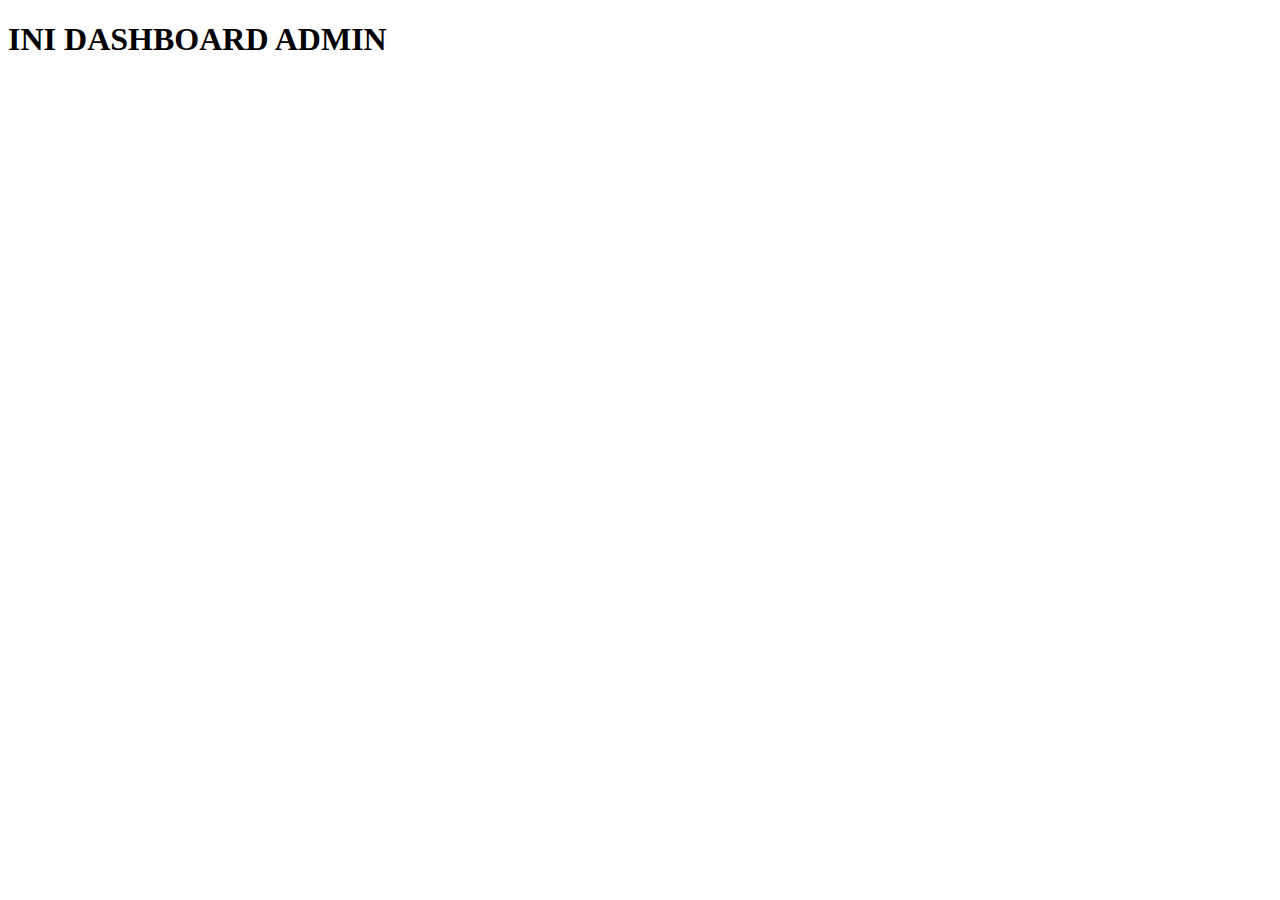
==== dashboard-admin.html @ c37cb380 "try" ====
<!DOCTYPE html>
<html lang="en">
<head>
    <meta charset="UTF-8">
    <meta http-equiv="X-UA-Compatible" content="IE=edge">
    <meta name="viewport" content="width=device-width, initial-scale=1.0">
    <title>Document</title>
</head>
<body>
    <h1>INI DASHBOARD ADMIN</h1>
</body>
</html>
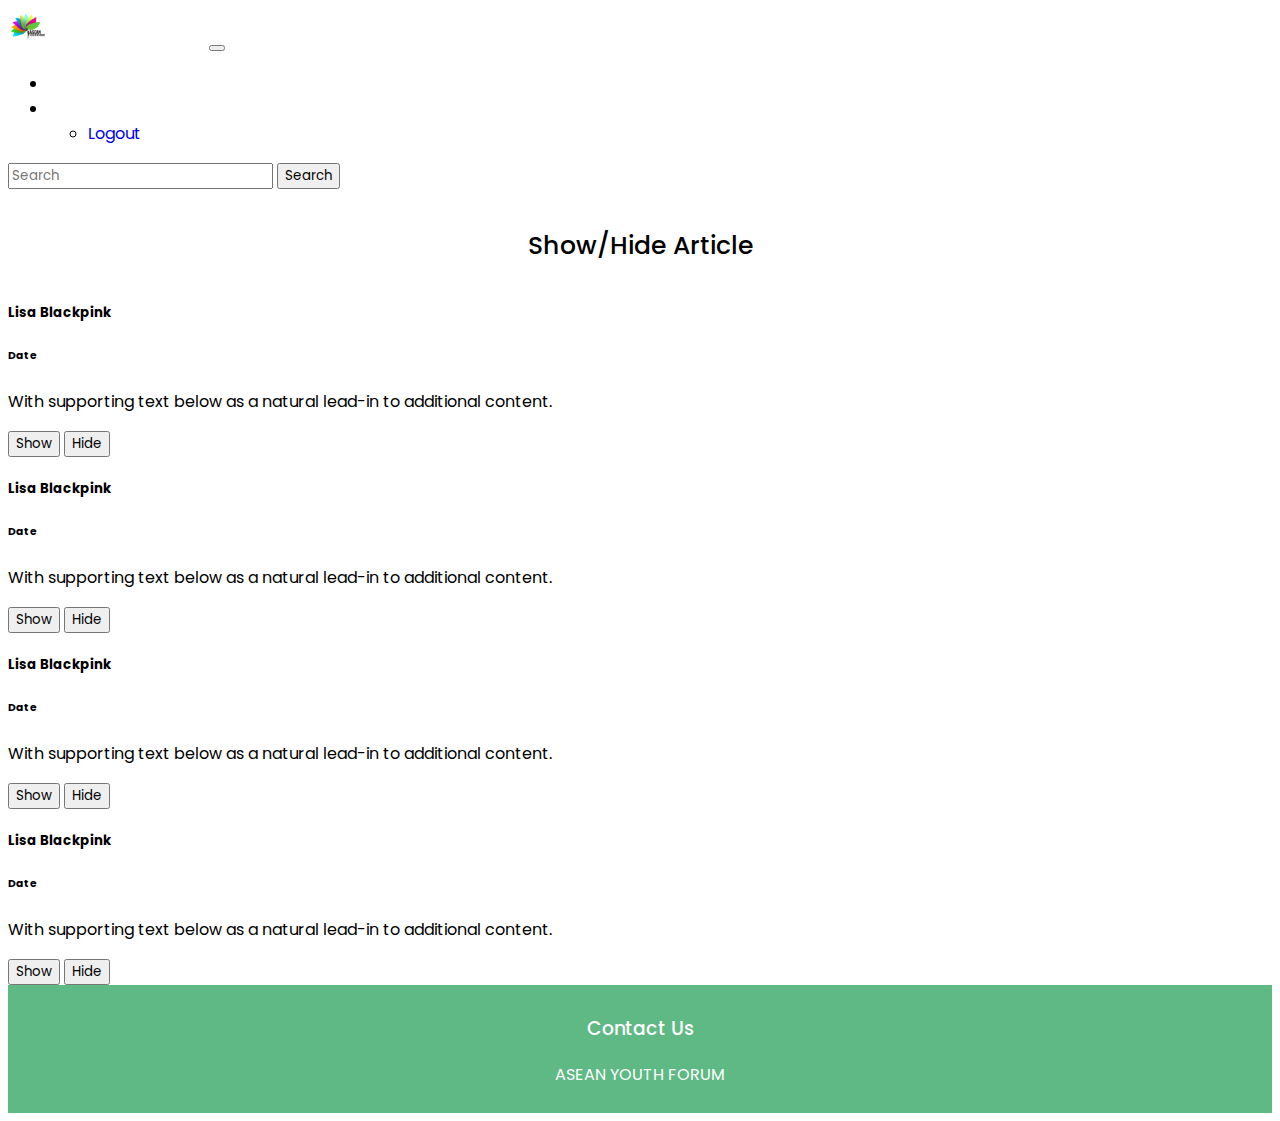
==== commit b70b610e: "landing, dashboard admin, home user" ====
--- a/dashboard-admin.html
+++ b/dashboard-admin.html
@@ -4,9 +4,102 @@
     <meta charset="UTF-8">
     <meta http-equiv="X-UA-Compatible" content="IE=edge">
     <meta name="viewport" content="width=device-width, initial-scale=1.0">
+    <link rel="stylesheet" href="css/style2.css">
+    <link href="https://cdn.jsdelivr.net/npm/bootstrap@5.1.3/dist/css/bootstrap.min.css" rel="stylesheet" integrity="sha384-1BmE4kWBq78iYhFldvKuhfTAU6auU8tT94WrHftjDbrCEXSU1oBoqyl2QvZ6jIW3" crossorigin="anonymous">
     <title>Document</title>
 </head>
 <body>
-    <h1>INI DASHBOARD ADMIN</h1>
+
+  <!-- awal navbar -->
+  <nav class="navbar navbar-expand-lg navbar-success bg-success">
+    <div class="container-fluid">
+      <a class="navbar-brand" href="#" style="color:white"> 
+        <img src="img/logo.png" alt="" width="40" height="40" class="d-inline-block align-text-top" >
+        Asean Youth Forum</a>
+      <button class="navbar-toggler" type="button" data-bs-toggle="collapse" data-bs-target="#navbarSupportedContent" aria-controls="navbarSupportedContent" aria-expanded="false" aria-label="Toggle navigation">
+        <span class="navbar-toggler-icon"></span>
+      </button>
+      <div class="collapse navbar-collapse" id="navbarSupportedContent">
+        <ul class="navbar-nav me-auto mb-2 mb-lg-0">
+          <li class="nav-item">
+            <a class="nav-link active" aria-current="page" href="#" style="color: white;">Home</a>
+          </li>
+          <li class="nav-item dropdown">
+            <a class="nav-link dropdown-toggle" href="#" id="navbarDropdown" role="button" data-bs-toggle="dropdown" aria-expanded="false" style="color: white;">
+              Admin
+            </a>
+            <ul class="dropdown-menu" aria-labelledby="navbarDropdown">
+              <li><a class="dropdown-item" href="login.html">Logout</a></li>
+            </ul>
+          </li>
+         
+        </ul>
+        <form class="d-flex">
+          <input class="form-control me-2" type="search" placeholder="Search" aria-label="Search">
+          <button class="btn btn-outline-light" type="submit">Search</button>
+        </form>
+      </div>
+    </div>
+  </nav>
+  <!-- akhir navbar --> 
+  
+  <!-- awal card --> 
+  <div class="row justify-content-center align-items-center">
+    <h1>Show/Hide Article</h1>
+  
+      
+      <div class="card w-75 card border-success mb-3">
+          <div class="card-body">
+          <h5 class="card-title">Lisa Blackpink</h5>
+          <h6>Date</h6>
+          <p class="card-text">With supporting text below as a natural lead-in to additional content.</p>
+          <button type="button" class="btn btn-primary btn-sm">Show</button>
+            <button type="button" class="btn btn-secondary btn-sm">Hide</button>
+          </div>
+      </div>
+  
+      <div class="card w-75 card border-success mb-3">
+        <div class="card-body">
+        <h5 class="card-title">Lisa Blackpink</h5>
+        <h6>Date</h6>
+        <p class="card-text">With supporting text below as a natural lead-in to additional content.</p>
+        <button type="button" class="btn btn-primary btn-sm">Show</button>
+        <button type="button" class="btn btn-secondary btn-sm">Hide</button>
+        </div>
+    </div>
+  
+    <div class="card w-75 card border-success mb-3">
+      <div class="card-body">
+      <h5 class="card-title">Lisa Blackpink</h5>
+      <h6>Date</h6>
+      <p class="card-text">With supporting text below as a natural lead-in to additional content.</p>
+      <button type="button" class="btn btn-primary btn-sm">Show</button>
+        <button type="button" class="btn btn-secondary btn-sm">Hide</button>
+      </div>
+    </div>
+  
+    <div class="card w-75 card border-success mb-3">
+      <div class="card-body">
+      <h5 class="card-title">Lisa Blackpink</h5>
+      <h6>Date</h6>
+      <p class="card-text">With supporting text below as a natural lead-in to additional content.</p>
+      <button type="button" class="btn btn-primary btn-sm">Show</button>
+            <button type="button" class="btn btn-secondary btn-sm">Hide</button>
+      </div>
+  </div>
+  
+  </div>
+  <!-- akhir card --> 
+  
+  <!-- awal footer --> 
+  <section class="footer" id="footer">
+      <h3>Contact Us</h3>
+      <p>ASEAN YOUTH FORUM</p>  
+  </section>
+  <!-- akhir footer --> 
+
+  <!-- JavaScript Bundle with Popper -->
+  <script src="https://cdn.jsdelivr.net/npm/bootstrap@5.1.3/dist/js/bootstrap.bundle.min.js" integrity="sha384-ka7Sk0Gln4gmtz2MlQnikT1wXgYsOg+OMhuP+IlRH9sENBO0LRn5q+8nbTov4+1p" crossorigin="anonymous"></script>
+
 </body>
 </html>--- a/css/style2.css
+++ b/css/style2.css
@@ -0,0 +1,109 @@
+@import url('https://fonts.googleapis.com/css2?family=Poppins:wght@300;400;500;600;700&display=swap');
+*{
+    font-family: 'Poppins', sans-serif;
+}
+
+a{
+    text-decoration: none;
+}
+.footer{
+    width: 100%;
+    text-align: center;
+    padding: 10px 0;
+    background-color: #5eb984;
+    color: #fff;
+    
+}
+.footer h3{
+    font-weight: 500;
+    color: #fff;
+}
+.icons .fa{
+    color: white ;
+    margin: 0 13px;
+    cursor: pointer;
+    padding: 18px 0;
+  
+}
+.row h1{
+    font-size: 25px;
+    font-weight: 500;
+    text-align: center;
+    margin-bottom: 3%;
+    margin-top: 3%;
+}
+
+.asean{
+    margin-top: 5%;
+    display: flex;
+    justify-content: space-between;
+}
+.tech{
+    width: 80%;
+    margin: auto;
+    text-align: center;
+    padding-top: 50px;
+}
+.tech h1{
+    font-weight: 600;
+    font-size: large;
+}
+.tech-col{
+    flex-basis: 32%;
+    border-radius: 10px;
+    margin-bottom: 30px;
+    position: relative;
+    overflow: hidden;
+}
+.tech-col img{
+    width: 100%;
+}
+.layer{
+    background: transparent;
+    height: 100%;
+    width: 100%;
+    position: absolute;
+    top: 0;
+    left: 0;
+  
+}
+.field{
+    margin-top: 5%;
+    display: flex;
+    justify-content: space-between;
+}
+.skills{
+    width: 80%;
+    margin: auto;
+    text-align: center;
+    padding-top: 100px;
+}
+.skills h1{
+    font-weight: 600;
+    font-size: large;
+}
+.skills-col{
+    flex-basis: 31%;
+    border-radius: 10px;
+    margin-bottom: 5%;
+    text-align: left;
+}
+.skills-col img{
+    width: 100%;
+    border-radius: 10px;
+}
+.skills-col p{
+    padding: 0;
+}
+.skills-col h3{
+    margin-top: 16px;
+    margin-bottom: 15px;
+    text-align: left;
+}
+button a{
+    color: #ffffff;
+    font-weight: 500;
+}
+button a:hover{
+    color: #65e67f;
+}
